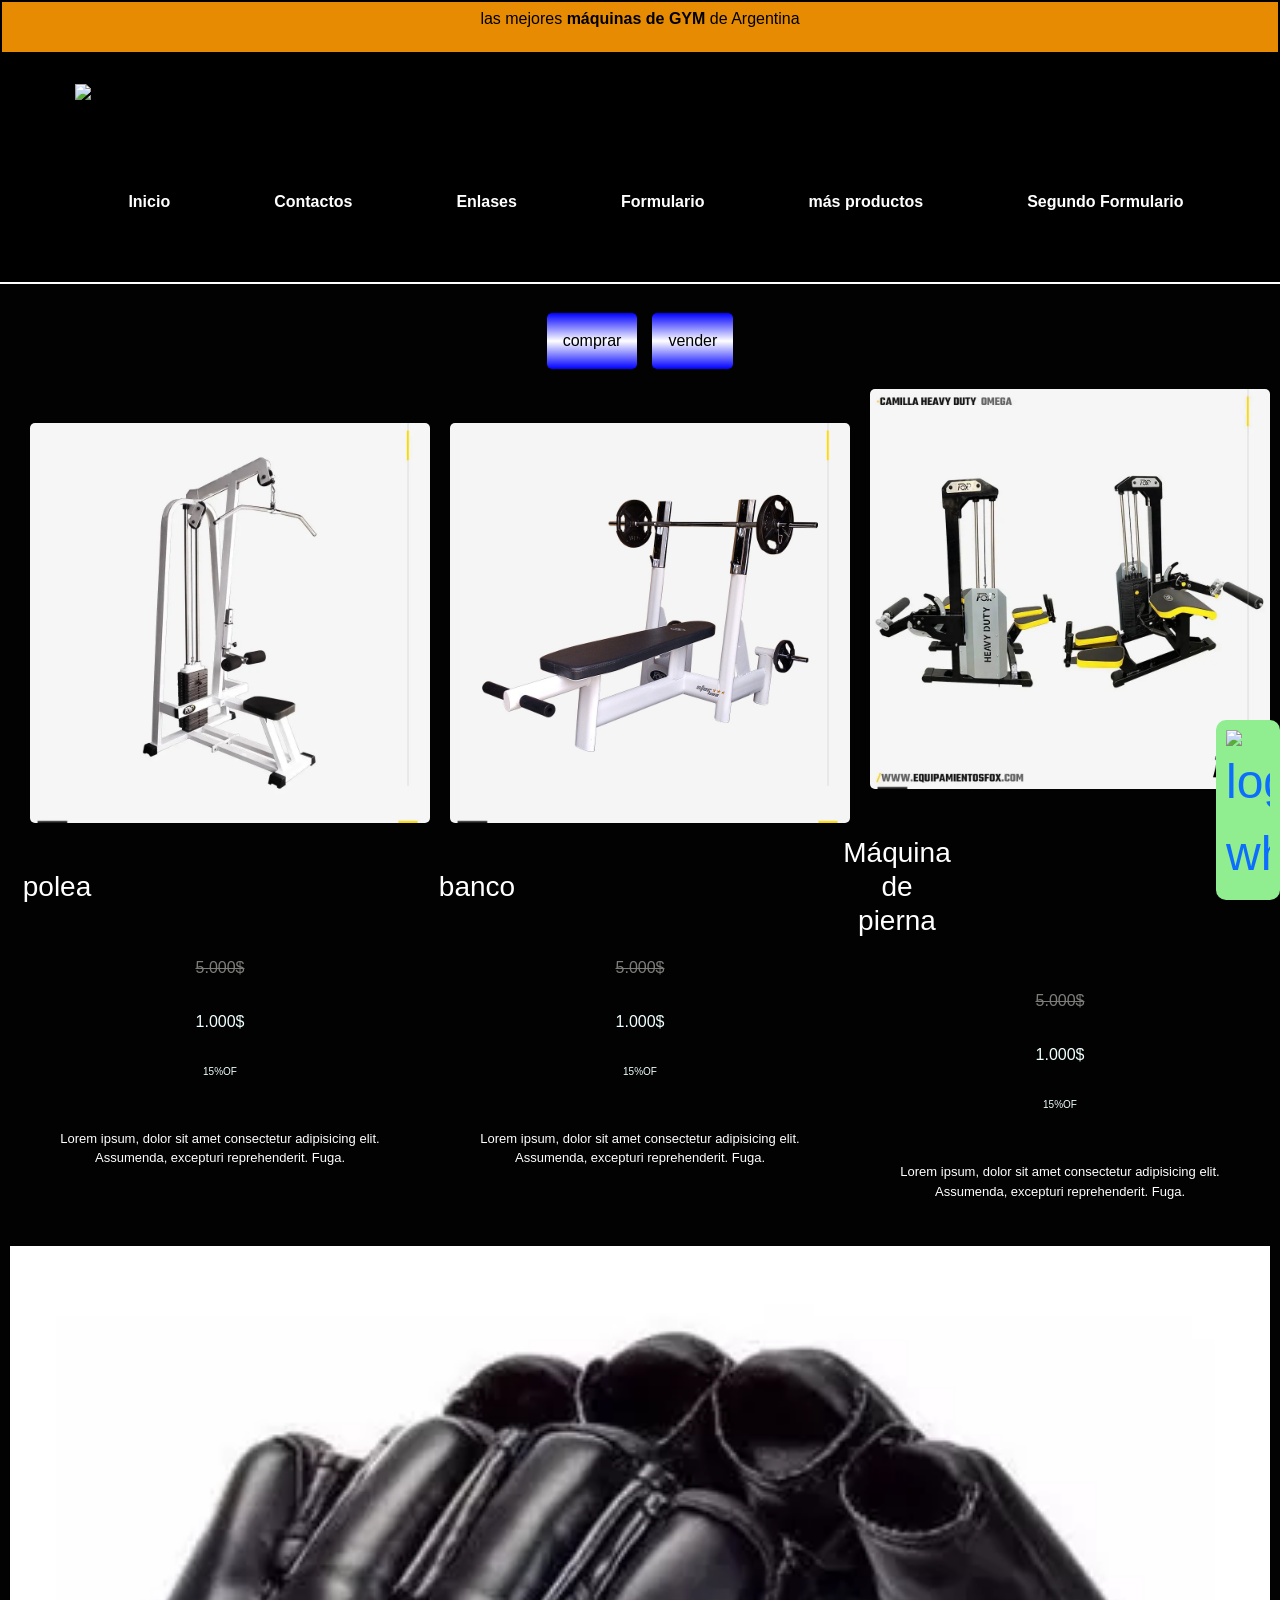
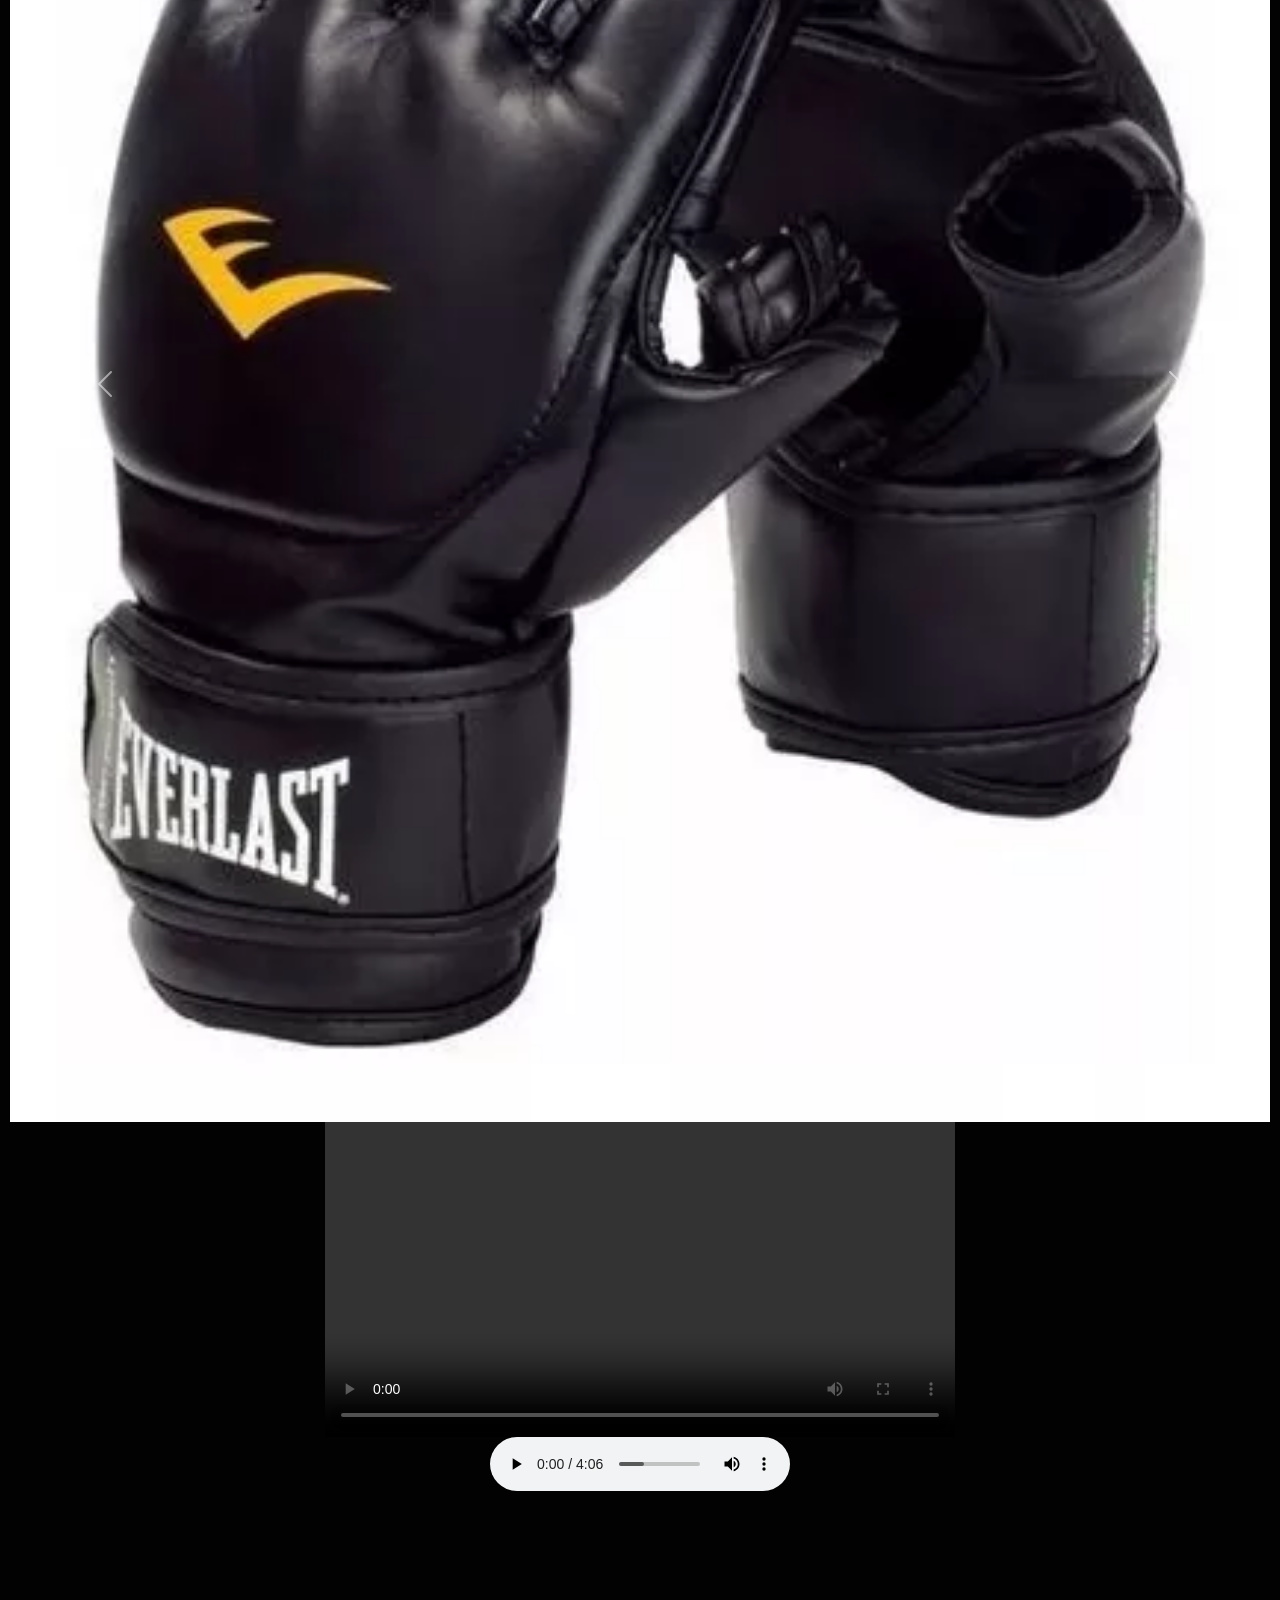
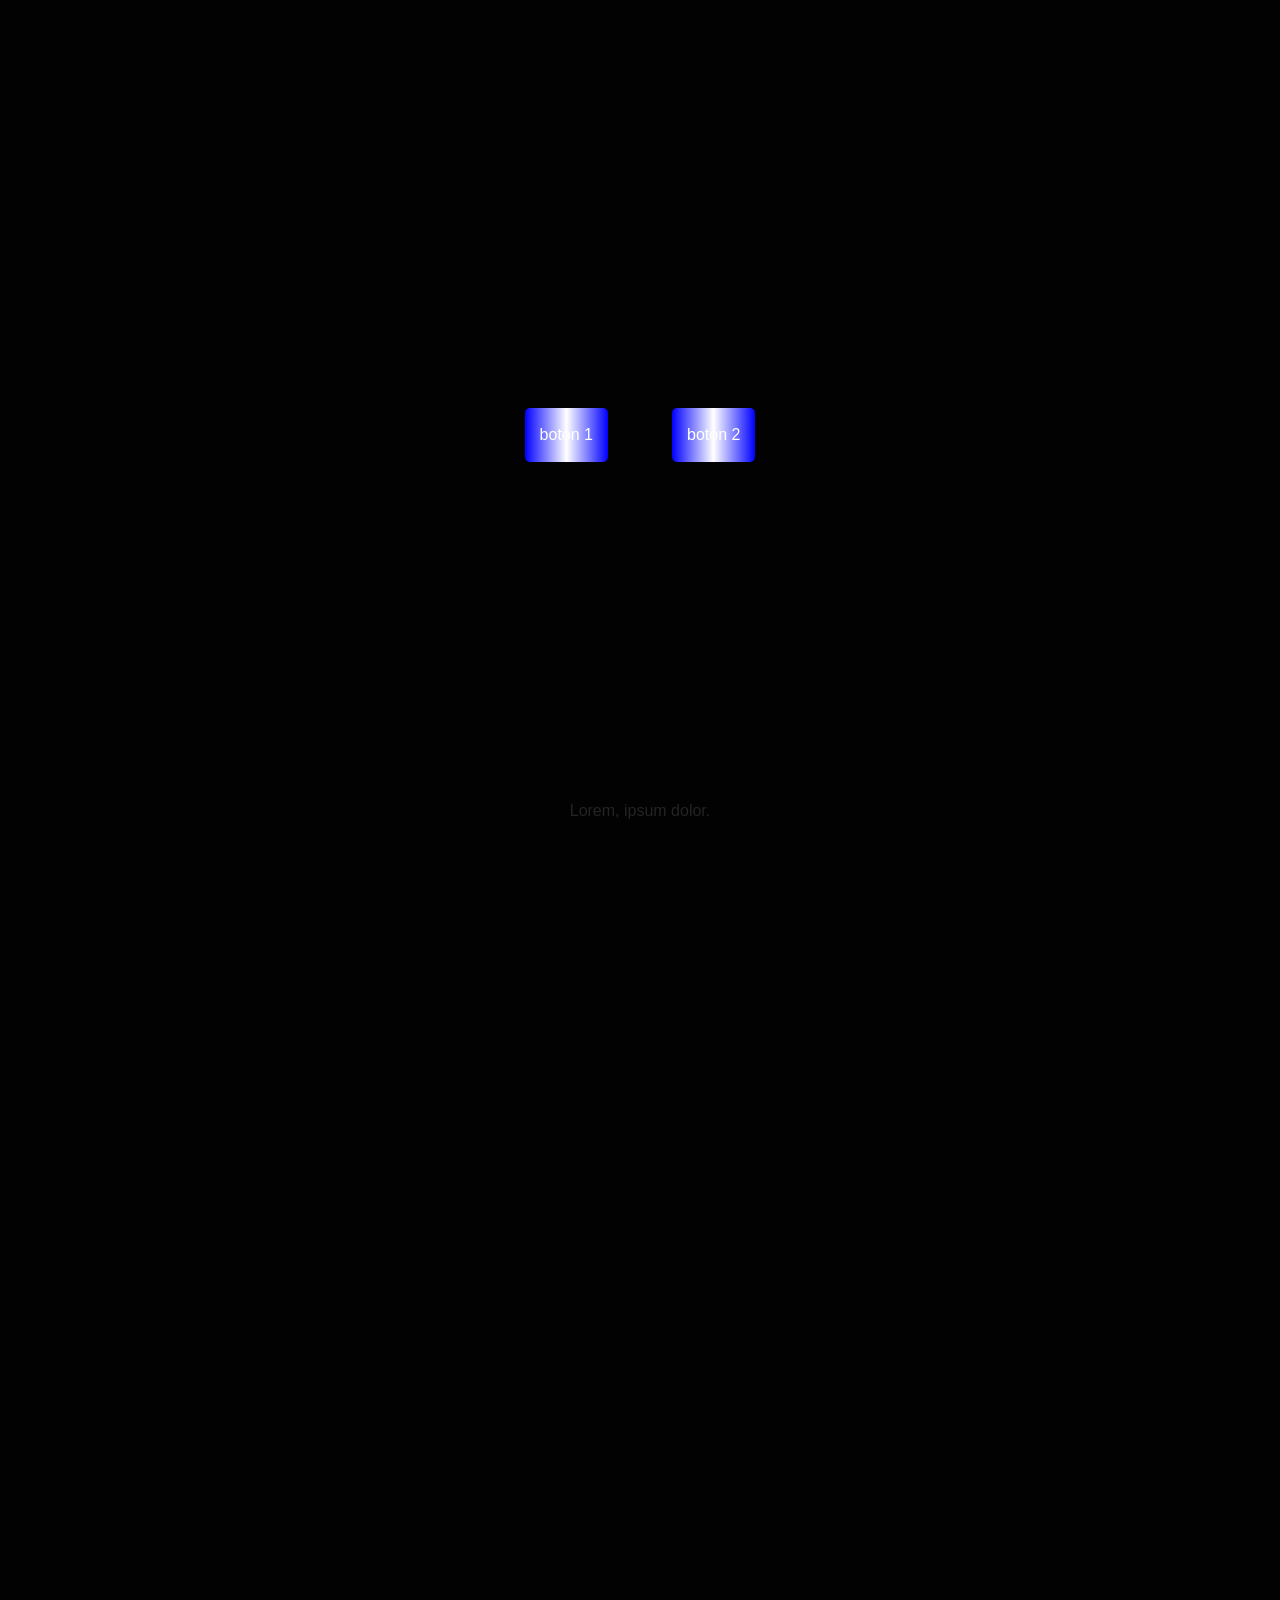
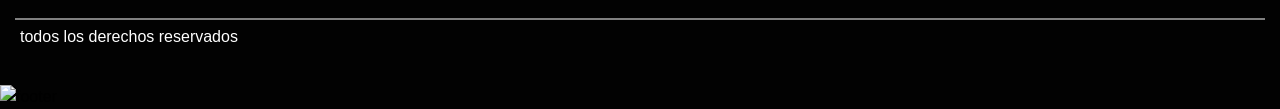
==== index.html @ 58788973 "archivos" ====
<!DOCTYPE html>
<html lang="es">
<head>
    <meta charset="UTF-8">
    <meta name="viewport" content="width=device-width, initial-scale=1.0">
    <title>Maquinas de GYM para hacer músculos-GYM FOX</title>


    <meta name="keywords" content="GYM, dorsalera, banco inclinado, Barra, Mancuerna, fitness, varato, máquinas de polea, multigym">
    <meta name="description" content="ESta es una páguiana de elementos de GYM para hacer wejercicio fitness en casa o en el GYM con muy buena calidad">
    <meta name="autor" content="Emanuel Cristian Segovia">
    <meta name="telephone" content="154369300">
    <meta name="geo.placename" content="Argentina">
    <!--este es el link de Boostrap-->
    
    <link href="https://cdn.jsdelivr.net/npm/bootstrap@5.3.3/dist/css/bootstrap.min.css" rel="stylesheet" integrity="sha384-QWTKZyjpPEjISv5WaRU9OFeRpok6YctnYmDr5pNlyT2bRjXh0JMhjY6hW+ALEwIH" crossorigin="anonymous">
    <link rel="stylesheet" href="./css/style.css">
</head>

<body class="container2">
  <div class="anuncio">
    <p>las mejores <strong>máquinas de GYM</strong> de Argentina</p>
</div>
  <header class="container3">
 
    
    <img src="https://www.equipamientosfox.com/wp-content/uploads/2022/03/logo-fox-321x160-1.webp" width="25%" alt="marca fox" class="logo">
    <h1 class="titulo2">Máquinas fitness de Fox para hacer músculos</h1>
        <nav class="navegacion">
            <ul >
              <!--acá está el header con los enlaces-->
                <li><a href="index.html">Inicio</a></li>
                <li><a href="./contactos.html">Contactos</a></li>
                <li><a href="./sucursales.html">Enlases</a></li>
                <li><a href="./formulario.html">Formulario</a></li>
                <li><a href="./mas-productos.html">más productos</a></li>
                <li><a href="./formulario2.html">Segundo Formulario</a></li>
                </ul> 
        </nav>
    </header>
          
   
    <!--acá está el main con las imágenes del producto-->
    <main class="main2">
        <h2 class="centro">Nuevos productos fitness de GYM<span class="subtitulo-2">de GYM</span></h2>
        <div class="section-botton">
          
        <a class="boton-5" href="#">comprar</a>
          <a class="boton-6" href="#">vender</a>
          
        </div>
       <section class="triceps-2">
        
          

            

                

          </div>
          <section class="triceps-2">
            
          <div class="biceps"><img src="./img/dorsalera.webp" alt="polea" class="triceps">
          

            <h3>polea</h3>
                <spam class="descuento">5.000$</spam>
                <spam class="precio-final">1.000$</spam>
                <spam class="porsentaje">15%OF</spam>

                <p class="parrafo">Lorem ipsum, dolor sit amet consectetur adipisicing elit. Assumenda, excepturi reprehenderit. Fuga.</p>
             </div>
          </section>


             <section class="triceps-2">
              <div class="biceps"><img src="./img/banco pecho.jpg" alt="Máquina de pierna" class="triceps">
          

                <h3>banco</h3>
                    <spam class="descuento">5.000$</spam>
                    <spam class="precio-final">1.000$</spam>
                    <spam class="porsentaje">15%OF</spam>
    
                    <p class="parrafo">Lorem ipsum, dolor sit amet consectetur adipisicing elit. Assumenda, excepturi reprehenderit. Fuga.</p>
    
              </div>
             </section>
             <section class="triceps-2">
              <div class="biceps"><img src="./img/maquina pierna.webp" alt="Máquina de pierna" class="triceps">
          

                <h3>Máquina de pierna</h3>
                    <spam class="descuento">5.000$</spam>
                    <spam class="precio-final">1.000$</spam>
                    <spam class="porsentaje">15%OF</spam>
    
                    <p class="parrafo">Lorem ipsum, dolor sit amet consectetur adipisicing elit. Assumenda, excepturi reprehenderit. Fuga.</p>
    
              </div>
             </section>
          
                        
      

        </section>
         <!--aca está el carusel de boostrap-->
       <section class="background">
        <div id="carouselExample" class="carousel slide">
          <div class="carousel-inner">
            <div class="carousel-item active">
              <img src="./img/guantes-negros.webp" class="d-block w-100" alt="guantes grandes">
            </div>
            <div class="carousel-item">
              <img src="./img/guantes-box-rojos.webp" class="d-block w-100" alt="guantes negros">
            </div>
            <div class="carousel-item">
              <img src="./img/guantes-box-blancos.jpg" class="d-block w-100" alt="guantes blancos">
            </div>
          </div>
         
          <button class="carousel-control-prev" type="button" data-bs-target="#carouselExample" data-bs-slide="prev">
            <span class="carousel-control-prev-icon" aria-hidden="true"></span>
            <span class="visually-hidden">Previous</span>
          </button>
          <button class="carousel-control-next" type="button" data-bs-target="#carouselExample" data-bs-slide="next">
            <span class="carousel-control-next-icon" aria-hidden="true"></span>
            <span class="visually-hidden">Next</span>
          </button>
        </div>
       </section>
        <div class="filas">
        <video src="./img/superman-vs-gatito-naranja (1).mp4"controls width="50%" autoplay loop class="videos">Superman</video >
          <audio src="./img/ending-flame.mp3"controls>canción de anime</audio>
          <iframe src="https://www.google.com/maps/embed?pb=!1m14!1m8!1m3!1d10631.925815614775!2d-57.9278332!3d-34.9224624!3m2!1i1024!2i768!4f13.1!3m3!1m2!1s0x95a2e8a7feb9c5ff%3A0x78999b69ebf0eebe!2sMD%20Materiales%20Deportivos!5e1!3m2!1ses!2sar!4v1722974687648!5m2!1ses!2sar" width="600" height="450" style="border:0;" allowfullscreen="" loading="lazy" referrerpolicy="no-referrer-when-downgrade"></iframe>
      </div>
      <section class="section-botones">
        <a href="./contactos.html" target="_blank" class="boton-1">boton 1</a>
        <a href="https://www.facebook.com" target="_blank" class="boton-2">boton 2</a>
      </section>
      <section class="comic ">
        <p>Lorem, ipsum dolor.</p>
        

      </section>
 
     
    </main>
    
    <a href="https://api.whatsapp.com/send/?phone=5491156175099" target="_blank"><img class="fixed-box" src="https://static.vecteezy.com/system/resources/previews/012/660/866/non_2x/whatsapp-logo-on-transparent-isolated-background-free-vector.jpg"  alt="logo-whatsapp"></a>
    
      
  </div>
  
   
    
   
    
  </section>
    <footer>
        <p>todos los derechos reservados</p>
    </footer>
    <img src="https://www.equipamientosfox.com/wp-content/uploads/2021/11/logo-fox-81x40-1.png" alt="footer">
    <script src="https://cdn.jsdelivr.net/npm/bootstrap@5.3.3/dist/js/bootstrap.bundle.min.js" integrity="sha384-YvpcrYf0tY3lHB60NNkmXc5s9fDVZLESaAA55NDzOxhy9GkcIdslK1eN7N6jIeHz" crossorigin="anonymous"></script>
</body>
</html>
---- css/style.css ----
@charset "UTF-8";
* {
  border: 0;
  padding: 0;
}

body {
  background-color: rgb(10, 10, 10);
  font-family: Arial, Helvetica, sans-serif;
}

body {
  color: black;
  font-family: arial;
}

.filas {
  display: flex;
  flex-direction: column;
  align-items: center;
}

.formulario-1 {
  color: white;
}

.background {
  background-size: cover;
}

.titulo2 {
  text-decoration: none;
  margin: 2px;
  padding: 1rem;
  border-radius: 5px;
}

.subtitulo3 h1 {
  text-decoration: none;
}

.navegacion ul li a {
  color: white;
  text-decoration: none;
  font-family: arial;
}

.navegacion ul li a {
  display: flex;
  text-align: center;
}

.position-absolute {
  position: fixed;
  width: 100%;
}

.anuncio-2 {
  position: sticky;
  margin: 2px;
  padding: 5px;
  text-align: center;
  align-items: center;
  justify-content: center;
  top: 0;
  background-image: url(../../img/fondo-gym.jpg);
  background-repeat: no-repeat;
  background-position: center;
  background-size: cover;
  padding: 50px;
  right: 100%;
}
.anuncio-2 ul li a {
  text-decoration: none;
  color: black;
}

.anuncio {
  position: sticky;
  margin: 2px;
  padding: 5px;
  text-align: center;
  align-items: center;
  justify-content: center;
  top: 0;
  background-color: rgb(231, 140, 2);
  padding: 5px;
  right: 100%;
}

.anuncio p {
  text-align: center;
  font-family: arial;
  color: black;
}

.logo-whatsapp {
  position: fixed;
  position: sticky;
  right: 15px;
  bottom: 25px;
}

.tamaño {
  width: 15px 15px 15px 15px;
}

.boton-2 {
  background-color: lightgreen;
  padding: 15px;
  border-radius: 5px;
  color: black;
  text-decoration: none;
  font-family: arial;
}

.mover-boton {
  display: flex;
  justify-content: center;
}

.section-container {
  display: flex;
  justify-content: space-around;
  margin: 25px;
}

.container3 {
  margin: 0;
  padding: 0;
}

.div-1 {
  align-self: center;
}

.div-2 img {
  width: 50%;
}

.biceps-5 {
  width: 75%;
  border-radius: 5px;
}

.div-1 h2 {
  font-family: arial;
  margin-bottom: 15px;
}

.div-1 a {
  color: black;
  text-decoration: none;
  background-color: white;
  padding: 5px;
  border-radius: 5px;
}

.div-1 .parrafo-3 {
  text-align: start;
  margin-top: 15px;
}

.triceps3 {
  display: grid;
  grid-template-columns: repeat(3, 1fr);
  gap: 10px;
}

.triceps3 img {
  width: 100%;
  height: 200px;
}

.grid-container {
  display: grid;
  grid-template-columns: repeat(4, 1fr);
  grid-template-rows: repeat(3, 175px);
  gap: 15px;
}

.item-1 {
  background-color: white;
  grid-column: 1/3;
  grid-row: 1/3;
  padding: 25px;
  border-radius: 5px;
}

.item-2 {
  background-color: white;
  grid-column: 3/5;
  grid-row: 1/4;
  padding: 25px;
  border-radius: 5px;
}

.item-3 {
  background-color: white;
  grid-column: 1/3;
  padding: 25px;
  border-radius: 5px;
}

.item-1.color1 h4 p {
  color: black;
  font-family: arial;
  font-size: large;
}

.item-1 h4 {
  font-family: arial;
  font-weight: bold;
}

.imagenes {
  display: flex;
  justify-content: space-between;
  align-items: center;
}

.barra p {
  color: rgb(8, 8, 8);
  font-family: arial;
  text-align: center;
  font-weight: bold;
}

.barra {
  font-size: 1.5rem;
  font-weight: bold;
  font-family: arial;
}

.grid-area {
  border-radius: 5px;
  margin: 25px;
  display: grid;
  grid-template-columns: repeat(4, 1fr);
  grid-template-rows: repeat(3, 190px);
  grid-template-areas: "caja1 caja1 caja2 caja2" "caja3 caja3 caja2 caja2" "caja3 caja3 caja2 caja2";
  gap: 35px 40px;
}

.grid-tem01 {
  background-color: white;
  grid-area: caja1;
  gap: 10px;
  margin: 20px;
  padding: 10px;
  border-radius: 1rem;
}

.grid-tem02 {
  background-color: white;
  grid-area: caja2;
  gap: 10px;
  text-align: center;
  margin: 15px;
  padding: 10px;
  border-radius: 1rem;
}

.grid-tem03 {
  background-color: white;
  grid-area: caja3;
  gap: 10px;
  margin: 20px;
  padding: 10px;
  border-radius: 1rem;
}

.barra5 {
  color: rgb(8, 8, 8);
  font-family: arial;
  text-align: center;
  font-weight: bold;
}

.grid-item03 {
  color: rgb(8, 8, 8);
  font-family: arial;
  text-align: center;
  font-weight: bold;
}

.grid-item01 {
  color: rgb(8, 8, 8);
  font-family: Arial, Helvetica, sans-serif;
  text-align: center;
  font-weight: bold;
}

.grid-item02 {
  color: rgb(8, 8, 8);
  font-family: Arial, Helvetica, sans-serif;
  text-align: center;
  font-weight: bold;
}

.grird-item01 {
  display: flex;
  justify-content: space-between;
  align-items: center;
}

footer p {
  color: white;
}

.parrafo {
  color: white;
  text-align: center;
  font-family: Arial, Helvetica, sans-serif;
  font-size: small;
  margin: 20px;
  padding: 15px;
}

.triceps3 {
  display: flex;
  justify-content: center;
}

.triceps3 {
  display: grid;
  grid-template-columns: repeat(3, 1fr);
  align-items: center;
  justify-content: center;
}

.descuento {
  color: rgb(124, 124, 121);
  font-family: Arial, Helvetica, sans-serif;
  text-decoration: line-through;
  margin: 5px;
  padding: 10px;
  text-align: center;
  justify-content: center;
}

.precio-final {
  color: azure;
  font-family: Arial, Helvetica, sans-serif;
  margin: 5px;
  padding: 10px;
  text-align: center;
  justify-content: center;
}

.porsentaje {
  color: azure;
  font-family: Arial, Helvetica, sans-serif;
  font-size: 10px;
  margin: 5px;
  padding: 10px;
  text-align: center;
  justify-content: center;
}

.triceps {
  border-radius: 5px;
}

.centro {
  justify-content: center;
  align-items: center;
  text-align: center;
  display: flex;
}

.parrafo-3 {
  color: white;
}

.subtitulo-2 {
  color: black;
  background-color: yellow;
  border-radius: 5px;
  padding: 5px;
  margin: 4px;
}

.main section img {
  background-color: red;
  color: yellow;
  flex-direction: column;
}

.section-container img {
  justify-content: end;
  align-items: center;
  text-align: center;
}

.color {
  color: white;
}

.mancuernas img {
  background-color: lightgreen;
}

.h3 {
  color: white;
}

.main2 .triceps-2 {
  display: flex;
  justify-content: center;
  align-items: center;
  text-align: center;
  justify-content: space-between;
}

.galery-container {
  margin: 40px auto;
  display: grid;
  grid-template-columns: repeat(3, 1fr);
  gap: 40px;
}
.galery-container img {
  width: 100%;
  background-size: cover;
  height: 100%;
  transition: 1s;
}

.galery-container img:hover {
  margin: 25px;
  font-size: 2rem;
}

.hojas header {
  background-image: url(black);
  height: 95vh;
  width: 100%;
  background-size: cover;
  background-position: bottom;
  background-attachment: fixed;
  background-repeat: no-repeat;
  background-position: center;
}

.hojas .color {
  flex-direction: column;
}
.hojas h1 {
  background-color: orangered;
  border-radius: 5px;
  padding: 2rem;
  font-weight: bold;
  transition: 1s;
}

.hojas .color h1:hover {
  font-size: 3rem;
}

.page li {
  background-image: linear-gradient(to top, red, orange);
  padding: 1rem;
  border-radius: 5px;
}
.page li a {
  color: black;
}

div .item-1.color1 h4 {
  color: black;
}

.anuncio-2 ul li {
  margin: 2rem;
  background-image: linear-gradient(to right, yellow, orange, red);
  padding: right 0 left 0 top 15px bottom 2rem;
  border-radius: 5px;
}

.barra {
  display: none;
  background-image: linear-gradient(to rgb(248, 6, 6), rgb(123, 255, 0));
}

.fixed-box {
  position: fixed;
  bottom: 0;
  right: 0;
  background-color: lightgreen;
  padding: 10px;
  font-size: 3rem;
  width: 4rem;
}

.color {
  flex-direction: column;
  justify-content: center;
}

.section-botton {
  margin-top: 35px;
  display: flex;
  justify-content: center;
}
.section-botton .boton-5, .section-botton :last-child {
  background-image: linear-gradient(to top, blue, white, blue);
  padding: 1rem;
  color: black;
  text-decoration: none;
  font-family: arial;
  border-radius: 5px;
  transition: 1s;
}
.section-botton .boton-5:hover, .section-botton :hover:last-child {
  font-size: larger;
}
.section-botton :last-child {
  margin-left: 15px;
}

.container3 header {
  padding-bottom: -3rem;
  position: none;
  display: flex;
}

main {
  padding-top: 350px;
}

main {
  padding-top: 160px;
}

header {
  padding-bottom: 200px;
}

.imagenes4 {
  display: flex;
  justify-content: space-around;
  align-items: center;
  padding-bottom: 3rem;
  margin-bottom: 3rem;
}
.imagenes4 .ejercicio .polea {
  padding-bottom: 3rem;
  transform: translate(top 50%);
}

.texto-2 {
  color: black;
}

.form {
  color: rgb(255, 255, 255);
  justify-content: center;
  align-items: center;
  padding-top: 400px;
  display: flex;
}

.form {
  justify-content: baseline;
  background-color: rgba(0, 255, 255, 0.13);
}

.margen ul li a {
  border-radius: 5px;
}

body {
  background-color: rgb(2, 2, 2);
}

header {
  display: flex;
  align-items: center;
  justify-content: space-around;
  background-color: black;
  flex-wrap: wrap;
  border-bottom: 2px solid white;
}
header nav ul {
  display: flex;
  list-style: none;
}
header nav ul li {
  margin: 20px;
  list-style: none;
}
header nav ul li a {
  color: rgb(221, 9, 9);
  text-decoration: none;
  list-style: none;
  display: flex;
  text-align: center;
}

header img {
  right: 100%;
  width: 10%;
  left: 5px;
  transition: 2s;
}

header img:active {
  width: 10rem;
}

h2 span {
  font-family: Arial;
  font-weight: bold;
  background-color: yellow;
  padding: 3px 4px 3px 4px;
  border-radius: 5px;
  margin: 5px;
  color: black;
}

ul {
  list-style-type: none;
  display: flex;
  font-weight: bold;
}

ul li {
  margin: 5px;
}

h2 {
  font-family: arial;
}

section p {
  font-family: arial;
  margin: 5px;
}

h1 {
  transition: 3s;
}

h1:hover {
  font-size: 1rem;
}

a img {
  background-color: lightgreen;
  border-radius: 10px;
}

div p {
  display: block;
}

header {
  display: flex;
  margin: 15px;
  padding: 10px;
  justify-content: space-around;
  align-items: center;
}

header {
  position: fixed;
  color: rgba(0, 0, 0, 0.082);
  padding: 4rem;
}
header a {
  transition: 1s;
}

header a:hover {
  font-size: 2rem;
}

header img {
  display: flex;
  text-align: center;
  justify-content: center;
}
header h1 {
  display: flex;
  text-align: center;
  justify-content: center;
}

.anuncio {
  position: sticky;
  margin: 2px;
  padding: 5px;
  text-align: center;
  align-items: center;
  justify-content: center;
  top: 0;
  padding: 5px;
  right: 100%;
}

.anuncio p {
  text-align: center;
  font-family: arial;
  color: black;
}

header .navegacion .barra-seta li a {
  padding: 1rem;
  background-image: linear-gradient(to, top, lightblue, blue);
}

header nav ul li a {
  padding: 1rem;
  margin: 1rem;
  padding-bottom: 3rem;
  align-items: center;
  padding-bottom: 1rem;
}

@media screen and (min-width: 320px) and (max-width: 325px) {
  .videos {
    width: 100%;
  }
  header {
    display: flex;
    justify-content: center;
    align-items: center;
    padding: 20px;
  }
  header h1 {
    display: flex;
    justify-content: center;
    text-align: center;
    align-items: center;
    padding: 20px;
  }
  header img {
    width: 50%;
  }
  header ul li {
    text-align: center;
    justify-content: center;
    align-items: center;
    margin: 5px;
  }
  .ejercicio {
    align-self: flex-end;
  }
  .polea {
    align-self: flex-end;
  }
  .imagenes4 {
    display: grid;
    align-items: center;
    justify-content: space-between;
  }
  .grid-container {
    display: grid;
    grid-template-columns: repeat(1, 1fr);
    grid-template-rows: repeat(3, 1fr);
    gap: 25px;
    row-gap: 25px;
  }
  .grid-container img {
    width: 100%;
    justify-content: space-between;
    margin: 25px;
  }
  .grid-container video {
    width: 100%;
    justify-content: space-between;
    margin: 25px;
  }
  .grid-container h1 {
    margin: 25px;
    align-self: flex-start;
  }
  .grid-container p {
    align-self: flex-end;
  }
  .item-1 {
    grid-column: 1/2;
    gap: 25px;
    row-gap: 25px;
    padding: 25px;
  }
  .item-1 h1 {
    margin: 25px;
  }
  .item-2 {
    grid-column: 1/2;
    gap: 25px;
    row-gap: 25px;
    padding: 25px;
  }
  .item-2 h1 {
    margin: 25px;
  }
  .item-3 {
    grid-column: 1/2;
    gap: 25px;
    row-gap: 25px;
    padding: 25px;
  }
  .item-3 h1 {
    margin: 25px;
  }
  .grid-area {
    border: 10x solid white;
    margin: 25px;
    display: grid;
    grid-template-columns: repeat(1, 1fr);
    grid-template-rows: repeat(4, 1fr);
    grid-template-areas: "gym-1" "gym-2" "gym-3";
  }
  .grid-tem01 {
    grid-area: gym-1;
  }
  .grid-tem02 {
    grid-area: gym-2;
  }
  .grid-tem02 video {
    width: 40%;
  }
  .grid-tem03 {
    grid-area: gym-3;
  }
}
.anuncio {
  display: flex;
}

.triceps-2 {
  display: flex;
  flex-direction: column;
  justify-content: center;
}

.biceps {
  width: 100%;
}

.triceps {
  width: 100%;
}

.section-container {
  display: flex;
  flex-direction: column;
  justify-content: center;
}

.div-2 img {
  width: 100%;
}

main div img {
  flex-direction: column;
}

main {
  margin: 10px;
  justify-content: space-between;
  align-items: center;
}

h3 {
  font-family: Arial, Helvetica, sans-serif;
  margin: 5px;
  text-align: center;
  color: white;
}

h2 {
  color: white;
}

main h2 {
  transition: 2s;
}

main h2:hover {
  margin-left: 50%;
}

.biceps {
  transition: 1s;
}

h3 {
  transition: 1s;
}

h3:hover {
  font-size: 2rem;
}

main section h3 {
  transition: 2s;
  width: 3rem;
  padding: 2rem;
  border-radius: 5px;
  justify-content: center;
  text-align: center;
}

main section h3:hover {
  background-color: gray;
  border-radius: 5px;
}

main div h2 {
  color: white;
}
main div p {
  color: white;
}

main div {
  display: grid;
  grid-template-columns: auto;
}

h3 {
  display: flex;
  text-align: center;
  justify-content: center;
}

form {
  display: flex;
  flex-direction: column;
  width: 200px;
}
form label {
  display: grid;
  font-family: Arial, Helvetica, sans-serif;
  margin-bottom: 15px;
}

form input {
  transition: 1.5s;
}
form input:focus {
  background-color: lightblue;
  padding: 15px;
  color: rgb(253, 253, 253);
}

.hojas .color form input {
  color: black;
  font-weight: bolder;
}

.comic {
  transition: 2s;
}

.comic {
  background-size: cover;
}
.comic p {
  font-family: arial;
  color: rgba(128, 128, 128, 0.274);
  justify-content: center;
  align-items: center;
  display: flex;
  padding-top: 300px;
  padding-bottom: 780px;
  animation-name: comic;
  animation-iteration-count: infinite;
  animation-duration: 10s;
  animation-delay: 3s;
}

.gimnasio {
  background-position: center;
  background-attachment: fixed;
  background-repeat: no-repeat;
  background-size: cover;
  animation-name: gimnasio;
  animation-iteration-count: infinite;
  animation-duration: 10s;
  animation-delay: 3s;
}

.main2 img {
  transition: 1s;
}

.main2 img:hover {
  border: 5px solid rgb(255, 249, 249);
  margin: 15px;
}

footer {
  border-top: 2px solid gray;
  margin: 15px;
  padding: 5px;
  font-family: Arial, Helvetica, sans-serif;
  color: white;
}
footer p {
  color: white;
}

@media screen and (min-width: 640px) {
  .triceps-2 {
    display: flex;
    flex-direction: row;
    justify-content: space-between;
  }
  .biceps img {
    align-items: center;
    text-align: center;
  }
  .biceps {
    margin: 10px;
  }
  h3 span .parrafo {
    justify-content: end;
    flex-direction: row;
    justify-content: space-between;
    background-color: aqua;
  }
  .div-2 img {
    width: 50%;
  }
  .section-container {
    display: flex;
    flex-direction: column;
    align-items: start;
  }
  .triceps {
    margin: 10px;
  }
}
.section-botones {
  margin-top: 35px;
  display: flex;
  justify-content: center;
}
.section-botones .boton-1, .section-botones a:last-child {
  background-image: linear-gradient(to right, blue, white, blue);
  padding: 15px;
  color: white;
  font-family: arial;
  border-radius: 5px;
  text-decoration: none;
  transition: 2s;
  margin: 2rem;
}
.section-botones a:last-child:hover {
  transform: rotate(30deg) translate(3rem, 2rem) skew(50deg) scale(2);
}

.fixed-box {
  transition: 2s;
  animation-name: wss;
  animation-iteration-count: infinite;
  animation-timing-function: linear;
  animation-duration: 2s;
}
.fixed-box:hover {
  transform: rotate(300deg) translate(200px);
}

.mixin-botones .boton-2 {
  background-color: red;
  text-decoration: none;
  color: white;
  border-radius: 15px;
  padding: 5px;
}

.mixin-botones {
  display: flex;
  justify-content: center;
}
.mixin-botones .boton-2 {
  background-color: red;
  text-decoration: none;
  color: white;
  border-radius: 15px;
  padding: 10px 25px;
}
.mixin-botones .boton-3 {
  background-color: yellow;
  color: black;
  padding: 10px 15px;
  border-radius: 15px;
  font-family: Arial;
  margin: 25px;
  text-decoration: none;
}

.container-gradiente {
  border-radius: 5PX;
  background-image: linear-gradient(top right);
  margin: 35px;
  padding: 25px;
  display: flex;
  justify-content: space-between;
  background-image: linear-gradient(to right, white, yellow);
}
.container-gradiente div:first-child {
  width: 350px;
  margin-right: 35px;
}
.container-gradiente div:first-child h3 {
  color: rgb(0, 0, 0);
  font-family: Arial, Helvetica, sans-serif;
  font-size: 2.5rem;
}
.container-gradiente div:first-child p {
  color: rgb(0, 0, 0);
  font-family: Arial, Helvetica, sans-serif;
  font-size: 13px;
  margin-top: 15px;
}
.container-gradiente div:last-child {
  background-color: rgb(0, 0, 0);
  width: 450px;
  padding: 25px 35px;
  background-color: black;
  transform: translateY(60px);
  box-shadow: -3px 17px 61px -1px;
  border-radius: 5PX;
  transition: 3s;
}
.container-gradiente div:last-child h4 {
  color: white;
  font-family: Arial, Helvetica, sans-serif;
  font-size: 1.5rem;
}
.container-gradiente div:last-child p {
  margin: 15px 0;
  color: white;
  font-family: Arial, Helvetica, sans-serif;
  font-size: 13px;
  margin: 25px 0;
}
.container-gradiente div:last-child:hover {
  transform: rotate(20deg);
}

@keyframes cambiar-color {
  0% {
    background-image: linear-gradient(to right, white, rgb(136, 136, 218));
  }
  50% {
    background-image: linear-gradient(circle, #737fec, blue);
  }
  100% {
    background-image: linear-gradient(to left, blue, rgb(88, 159, 241));
  }
}
div h4 {
  color: white;
  font-family: Arial, Helvetica, sans-serif;
  width: 100%;
  font-size: 2rem;
  animation-name: cambiar-color;
  animation-iteration-count: infinite;
  animation-timing-function: linear;
  animation-duration: 2s;
}

@keyframes comic {
  0% {
    background-image: url(../../img/spiderman_musculoso_m_s_que_un_fisicoculturista_haciendo.jpeg);
    background-size: cover;
  }
  50% {
    background-image: url(../../img/un_robot_haciendo_ejercicio_en_el_gym.jpeg);
    background-size: cover;
  }
  100% {
    background-image: url(../../img/superman_haciendo_remo_con_barra_con_100.jpeg);
    background-size: cover;
  }
}
@keyframes wss {
  0% {
    transform: rotate(0);
  }
  25% {
    transform: rotate(50deg);
  }
  50% {
    transform: rotate(3deg);
  }
  75% {
    transform: rotate(50deg);
  }
  100% {
    transform: rotate(0);
  }
}
@keyframes gimnasio {
  0% {
    background-image: url(../../img/01gym.webp);
    background-size: cover;
  }
  50% {
    background-image: url(../../img/03gym.jpg);
    background-size: cover;
  }
  100% {
    background-image: url(../../img/02gym.jpg);
    background-size: cover;
  }
}

/*# sourceMappingURL=style.css.map */
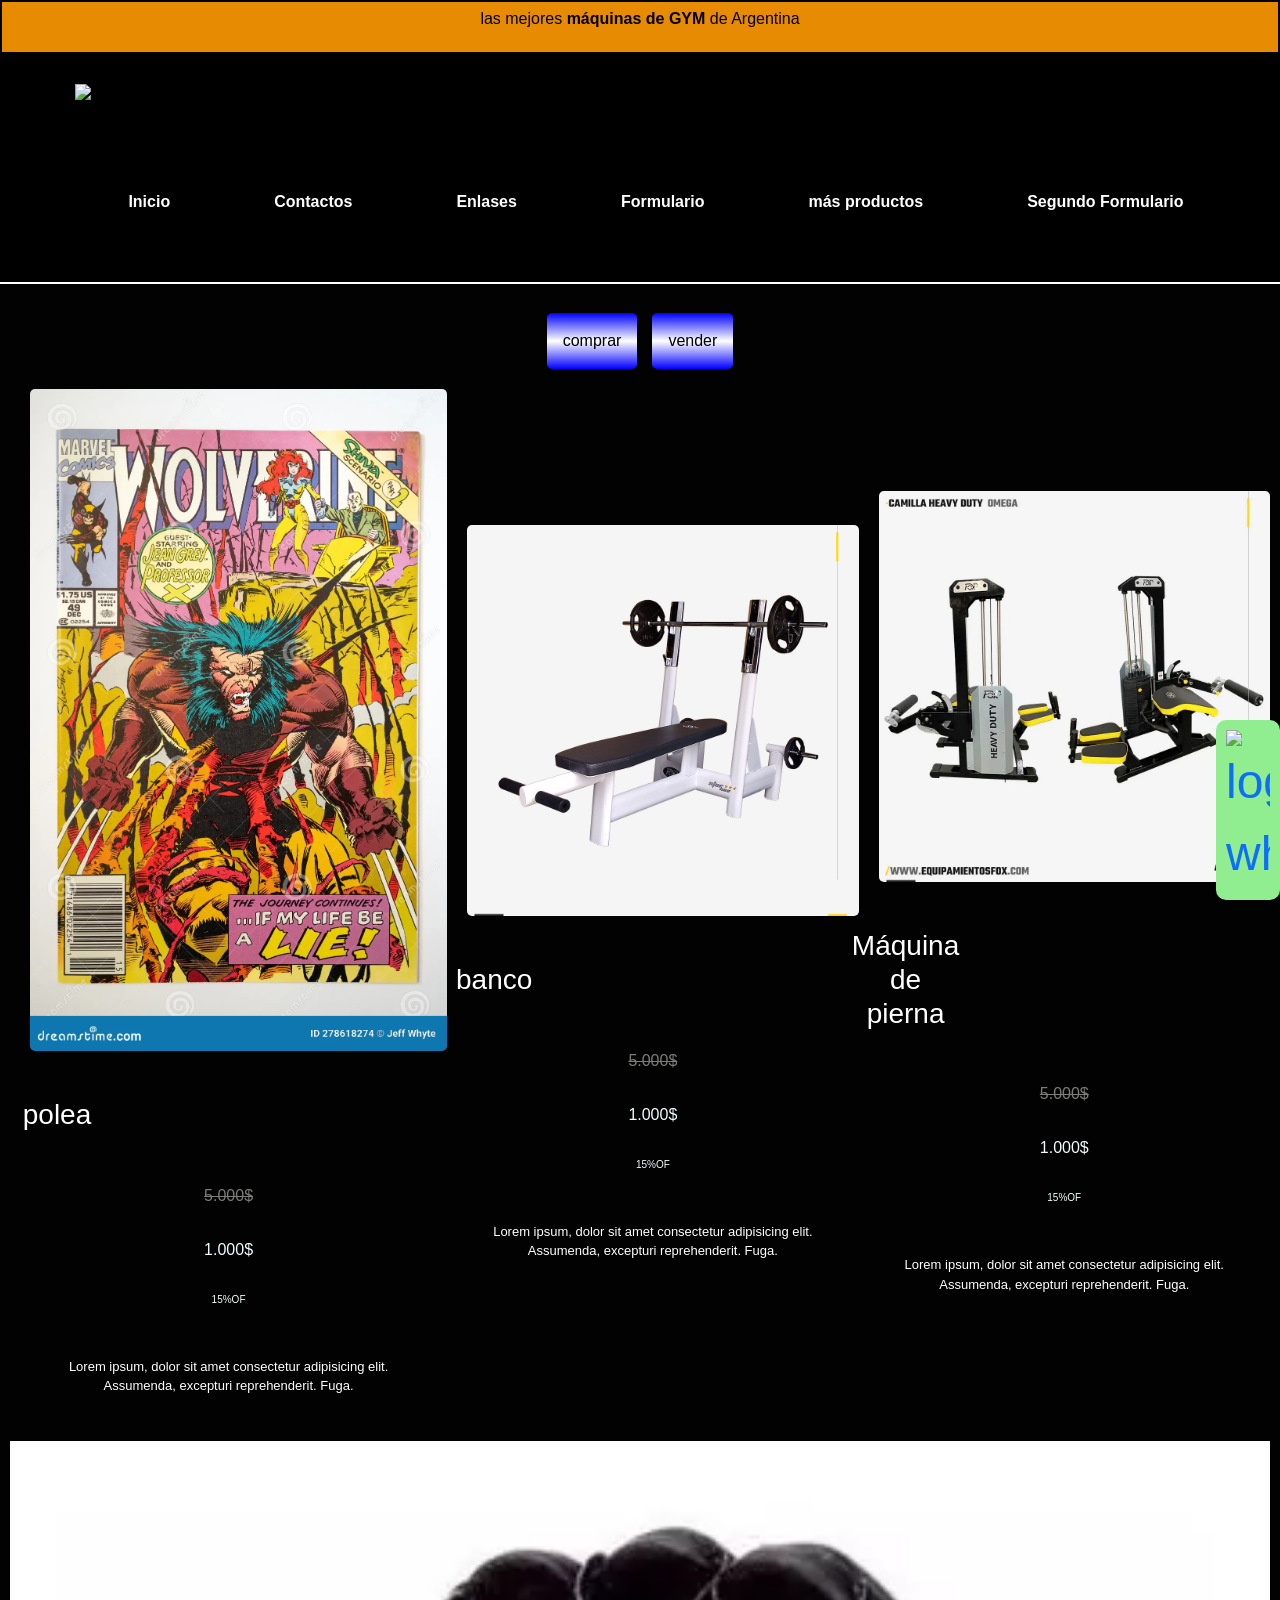
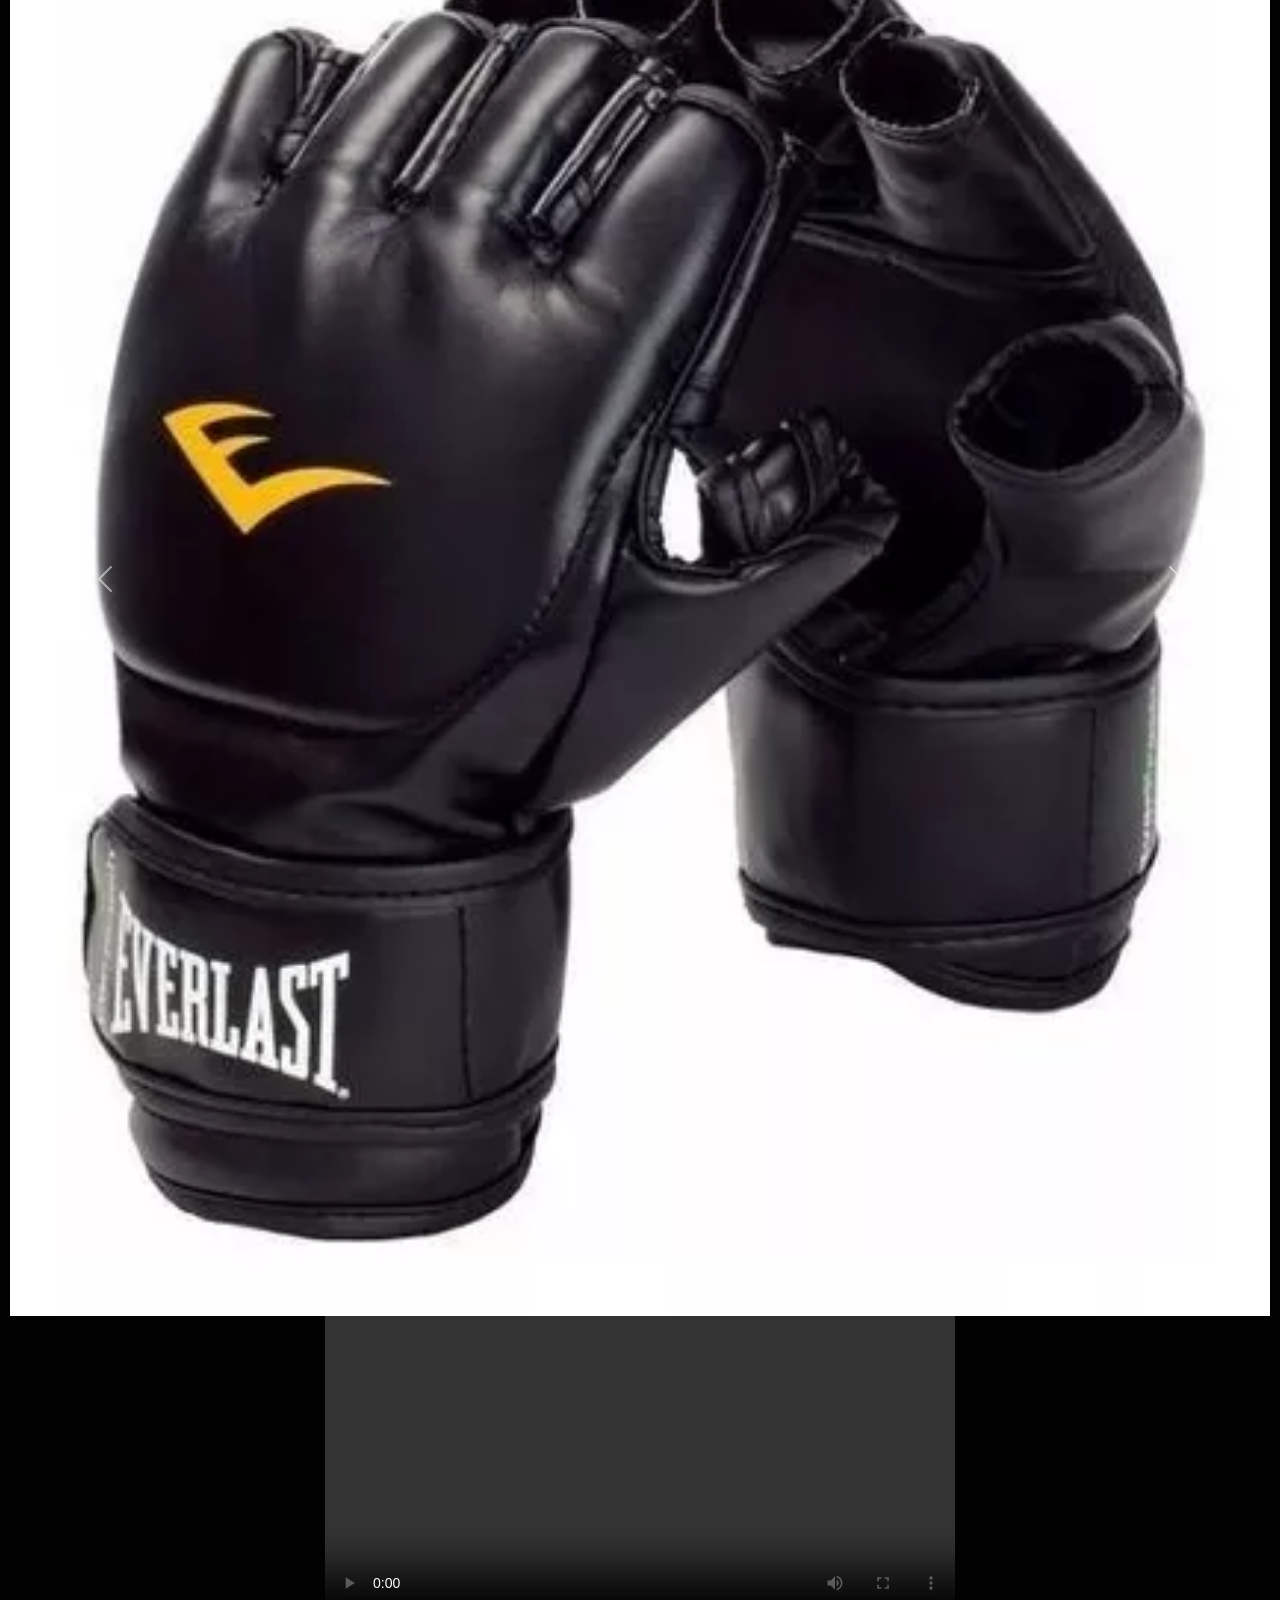
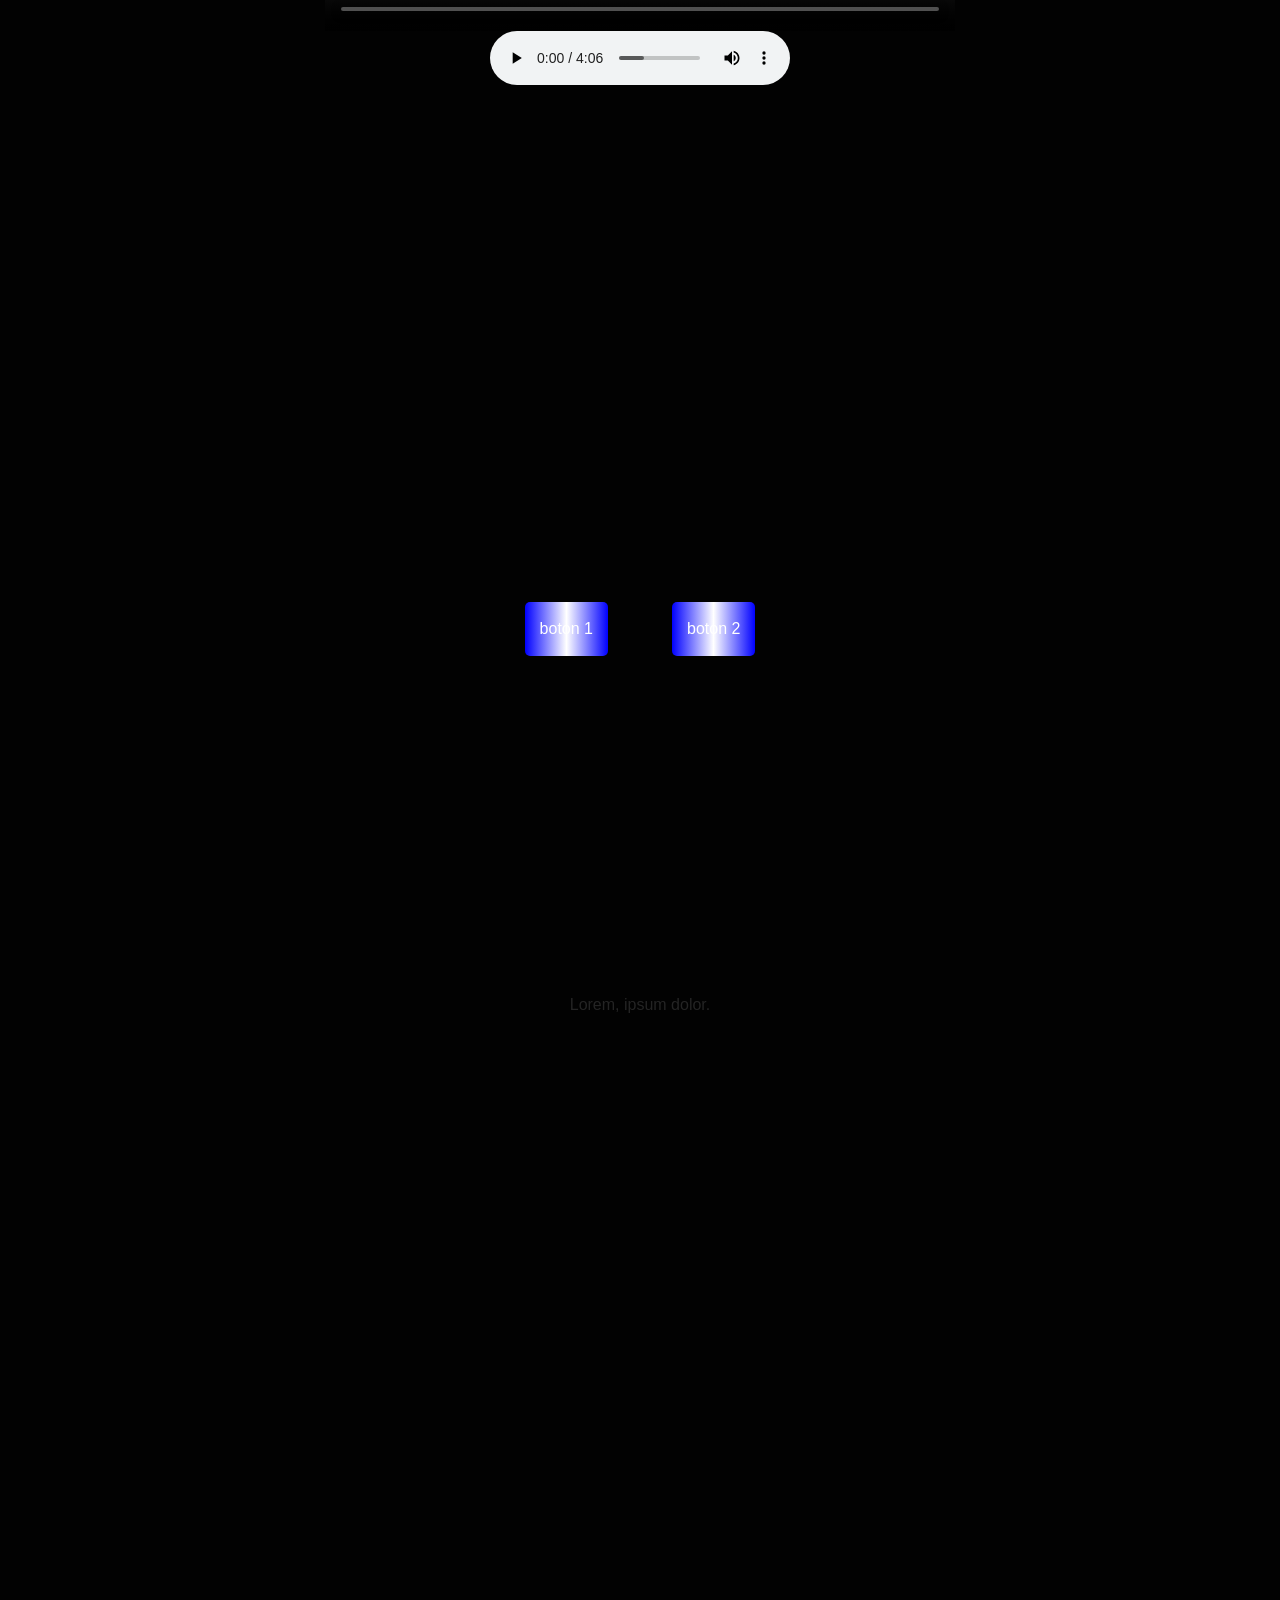
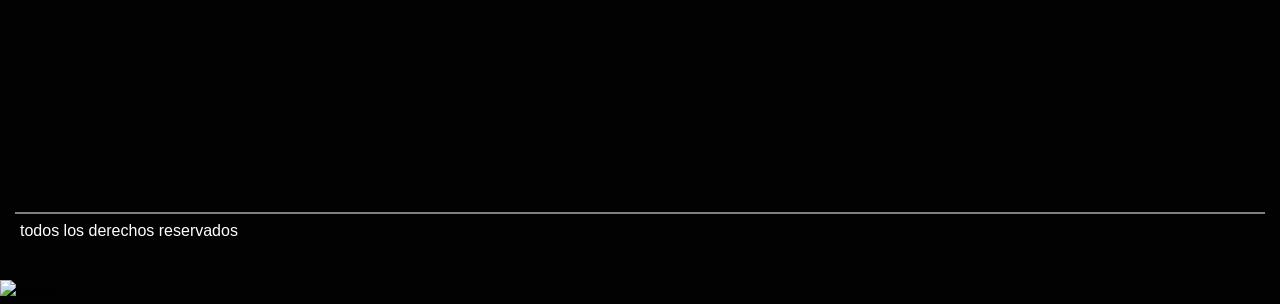
==== commit 87d48ac4: "prueba 1" ====
--- a/index.html
+++ b/index.html
@@ -60,7 +60,7 @@
           </div>
           <section class="triceps-2">
             
-          <div class="biceps"><img src="./img/dorsalera.webp" alt="polea" class="triceps">
+          <div class="biceps"><img src="./img/wolverine.webp" alt="polea" class="triceps">
           
 
             <h3>polea</h3>
